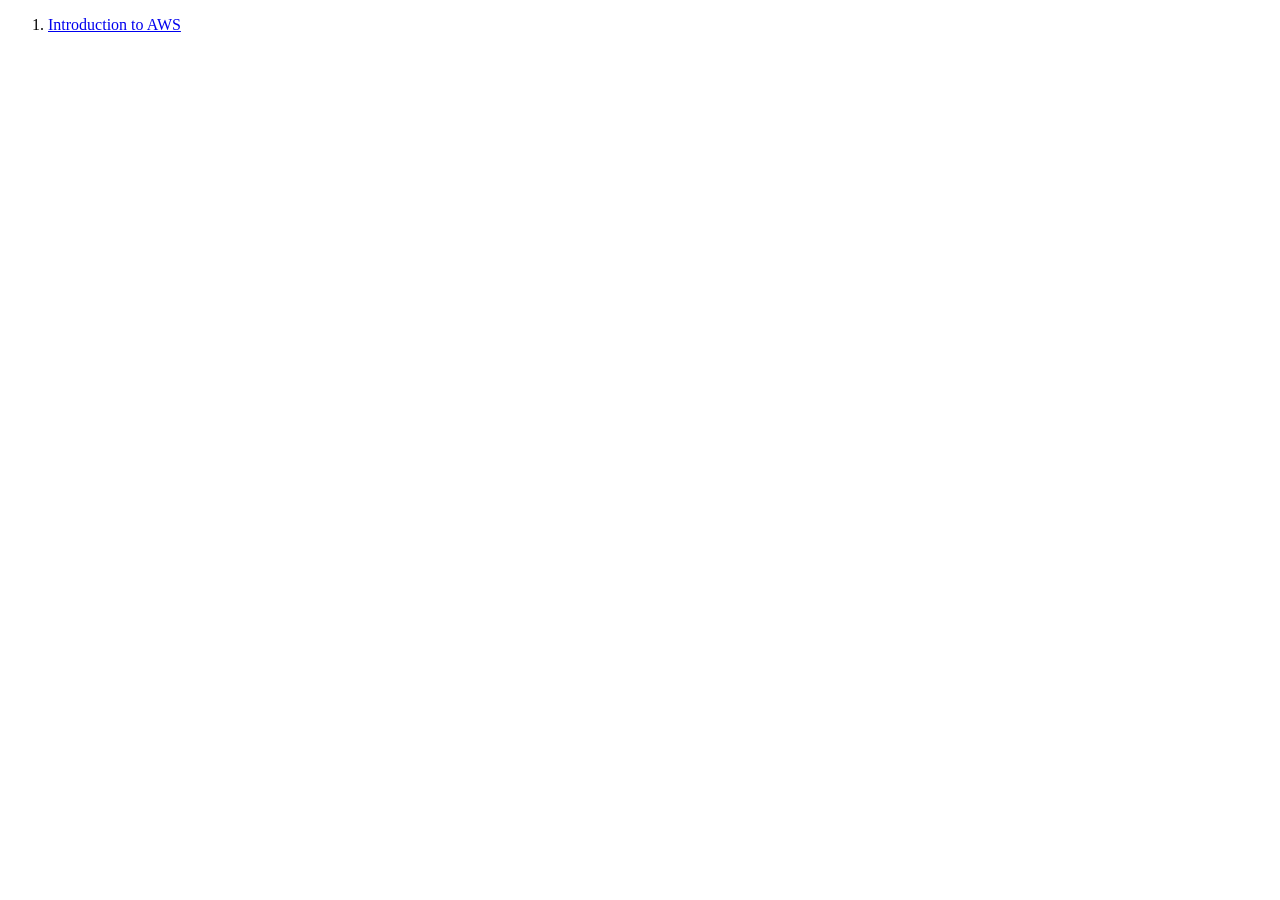
==== index.html @ 8703ca5a "Moved presentation to enable github browsing" ====
<!doctype html>
<html lang="en">
    <head>
        <meta charset="utf-8">
        <title>AWS Workshop ToC</title>
    </head>
    <body>

        <ol>
            <li><a href="docs/01-introduction-to-aws">Introduction to AWS</a></li>
        </ol>

    </body>
</html>
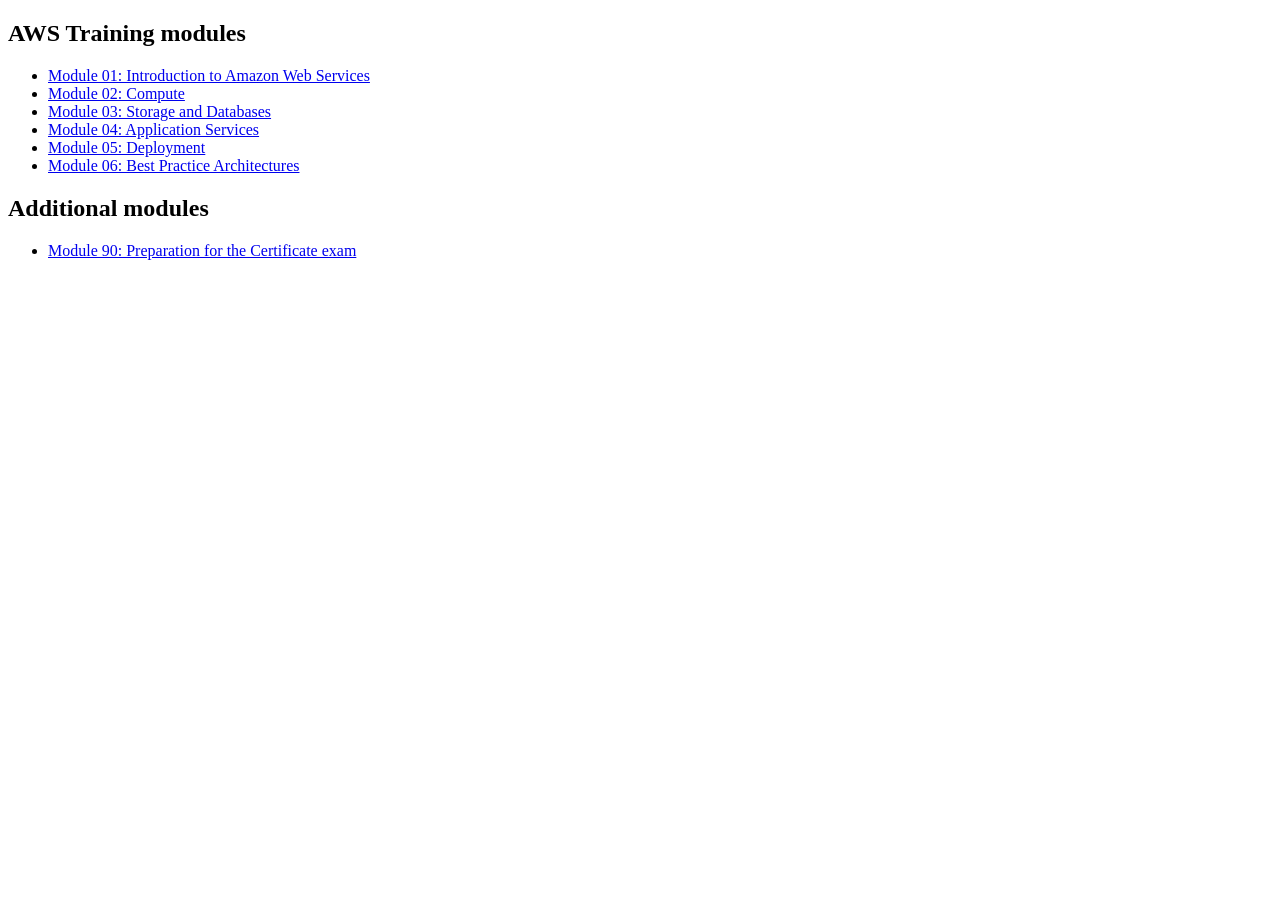
==== commit 5cf466d1: "Preparation for course modularization. Updated reveal.js from 2.6.2 to 3.0.0" ====
--- a/index.html
+++ b/index.html
@@ -6,9 +6,21 @@
     </head>
     <body>
 
-        <ol>
-            <li><a href="docs/01-introduction-to-aws">Introduction to AWS</a></li>
-        </ol>
+        <h2>AWS Training modules</h2>
+        <ul>
+            <li><a href="docs/01-aws_intro">Module 01: Introduction to Amazon Web Services</a></li>
+            <li><a href="docs/02-compute">Module 02: Compute</a></li>
+            <li><a href="docs/03-storage_and_databases">Module 03: Storage and Databases</a></li>
+            <li><a href="docs/04-application_services">Module 04: Application Services</a></li>
+            <li><a href="docs/05-deployment">Module 05: Deployment</a></li>
+            <li><a href="docs/06-best_practice_architectures">Module 06: Best Practice Architectures</a></li>
+        </ul>
+
+        <h2>Additional modules</h2>
+        <ul>
+            <li><a href="docs/90-certificate_preparation">Module 90: Preparation for the Certificate exam</a></li>
+        </ul>
+
 
     </body>
 </html>
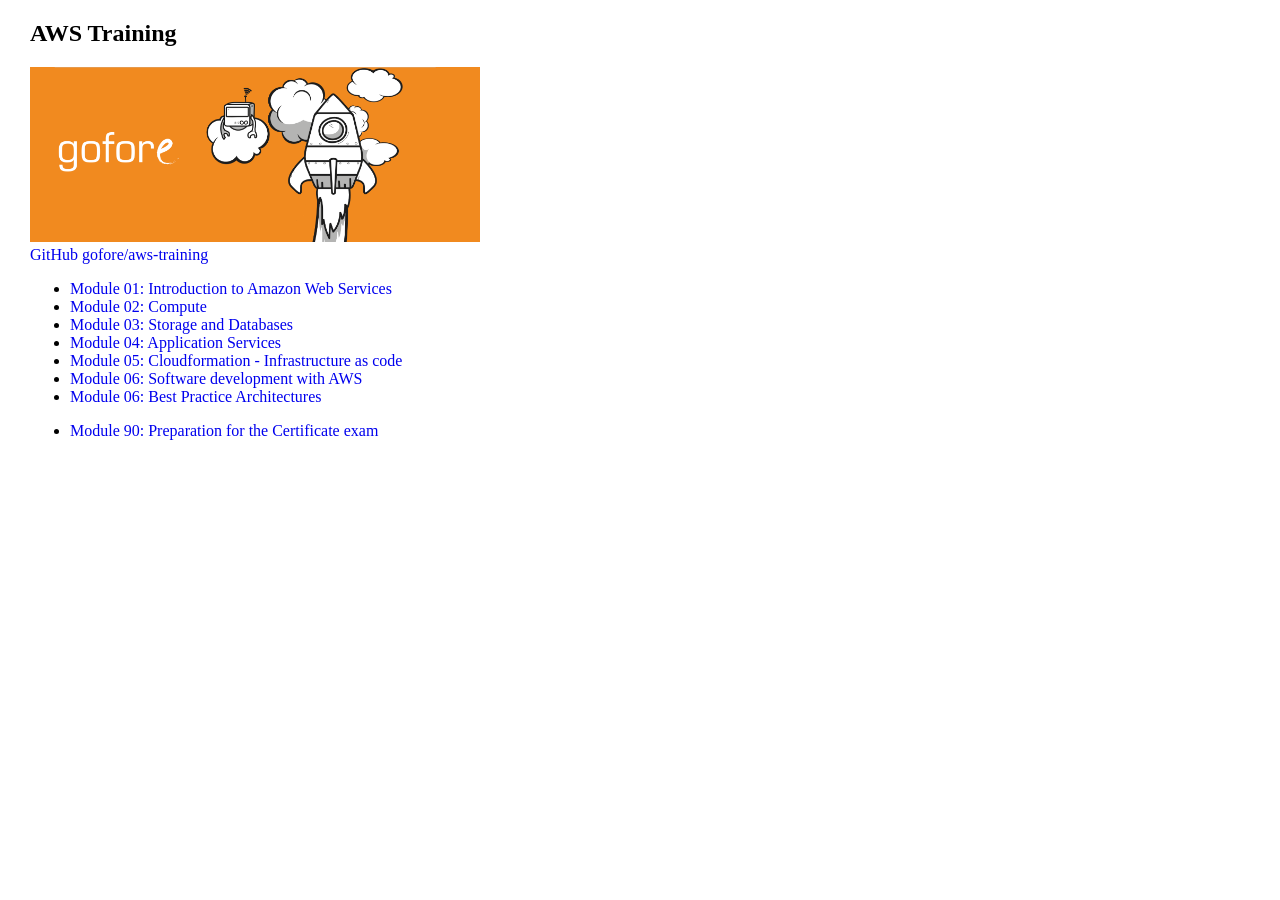
==== commit c1e48c31: "Moved cloudformation into separate module. Added favicon and updated module titles. Styled ToC." ====
--- a/index.html
+++ b/index.html
@@ -2,21 +2,31 @@
 <html lang="en">
     <head>
         <meta charset="utf-8">
-        <title>AWS Workshop ToC</title>
+        <title>AWS Training</title>
+        <link rel="shortcut icon" href="docs/presentation_data/favicon.ico">
+        <style type="text/css">
+            body {
+                margin: 20px 30px
+            }
+            a {
+                text-decoration: none;
+            }
+        </style>
     </head>
     <body>
+        <h2>AWS Training</h2>
+        <a href="https://github.com/gofore/aws-training"><img src="images/banner.png" width="450"><br>GitHub gofore/aws-training</a>
 
-        <h2>AWS Training modules</h2>
         <ul>
             <li><a href="docs/01-aws_intro">Module 01: Introduction to Amazon Web Services</a></li>
             <li><a href="docs/02-compute">Module 02: Compute</a></li>
             <li><a href="docs/03-storage_and_databases">Module 03: Storage and Databases</a></li>
             <li><a href="docs/04-application_services">Module 04: Application Services</a></li>
-            <li><a href="docs/05-deployment">Module 05: Deployment</a></li>
-            <li><a href="docs/06-best_practice_architectures">Module 06: Best Practice Architectures</a></li>
+            <li><a href="docs/05-cloudformation">Module 05: Cloudformation - Infrastructure as code</a></li>
+            <li><a href="docs/06-software_development">Module 06: Software development with AWS</a></li>
+            <li><a href="docs/07-best_practice_architectures">Module 06: Best Practice Architectures</a></li>
         </ul>
 
-        <h2>Additional modules</h2>
         <ul>
             <li><a href="docs/90-certificate_preparation">Module 90: Preparation for the Certificate exam</a></li>
         </ul>
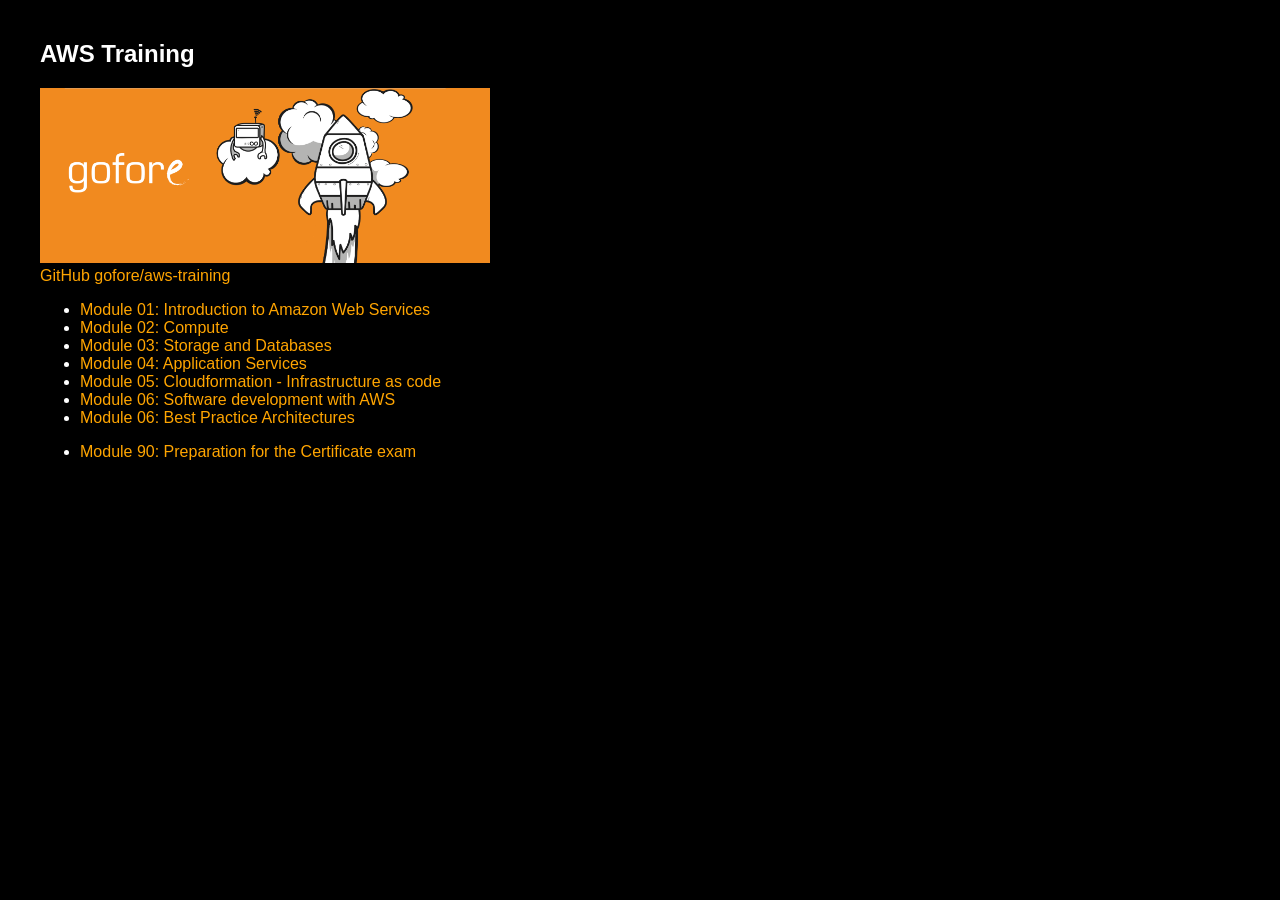
==== commit 605adb43: "Moved obsolete slides to separate file. Added S3 info" ====
--- a/index.html
+++ b/index.html
@@ -6,9 +6,13 @@
         <link rel="shortcut icon" href="docs/presentation_data/favicon.ico">
         <style type="text/css">
             body {
-                margin: 20px 30px
+                margin: 40px 40px;
+                background: black;
+                color: white;
+                font-family: Verdana, sans-serif;
             }
             a {
+                color: orange;
                 text-decoration: none;
             }
         </style>
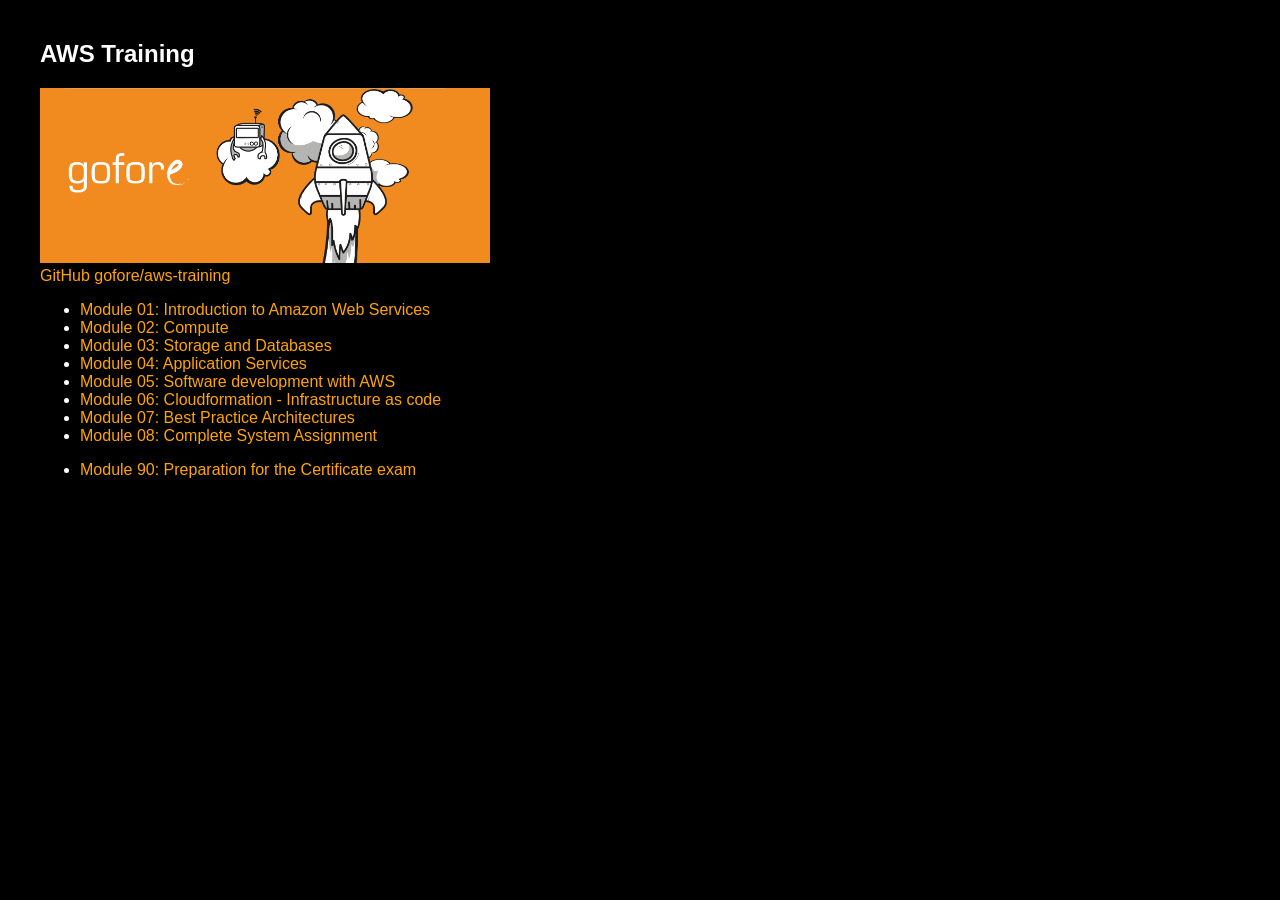
==== commit fadbb49c: "Reordered modules" ====
--- a/index.html
+++ b/index.html
@@ -26,9 +26,10 @@
             <li><a href="docs/02-compute">Module 02: Compute</a></li>
             <li><a href="docs/03-storage_and_databases">Module 03: Storage and Databases</a></li>
             <li><a href="docs/04-application_services">Module 04: Application Services</a></li>
-            <li><a href="docs/05-cloudformation">Module 05: Cloudformation - Infrastructure as code</a></li>
-            <li><a href="docs/06-software_development">Module 06: Software development with AWS</a></li>
-            <li><a href="docs/07-best_practice_architectures">Module 06: Best Practice Architectures</a></li>
+            <li><a href="docs/05-software_development">Module 05: Software development with AWS</a></li>
+            <li><a href="docs/06-cloudformation">Module 06: Cloudformation - Infrastructure as code</a></li>
+            <li><a href="docs/07-best_practice_architectures">Module 07: Best Practice Architectures</a></li>
+            <li><a href="docs/08-complete_system">Module 08: Complete System Assignment</a></li>
         </ul>
 
         <ul>
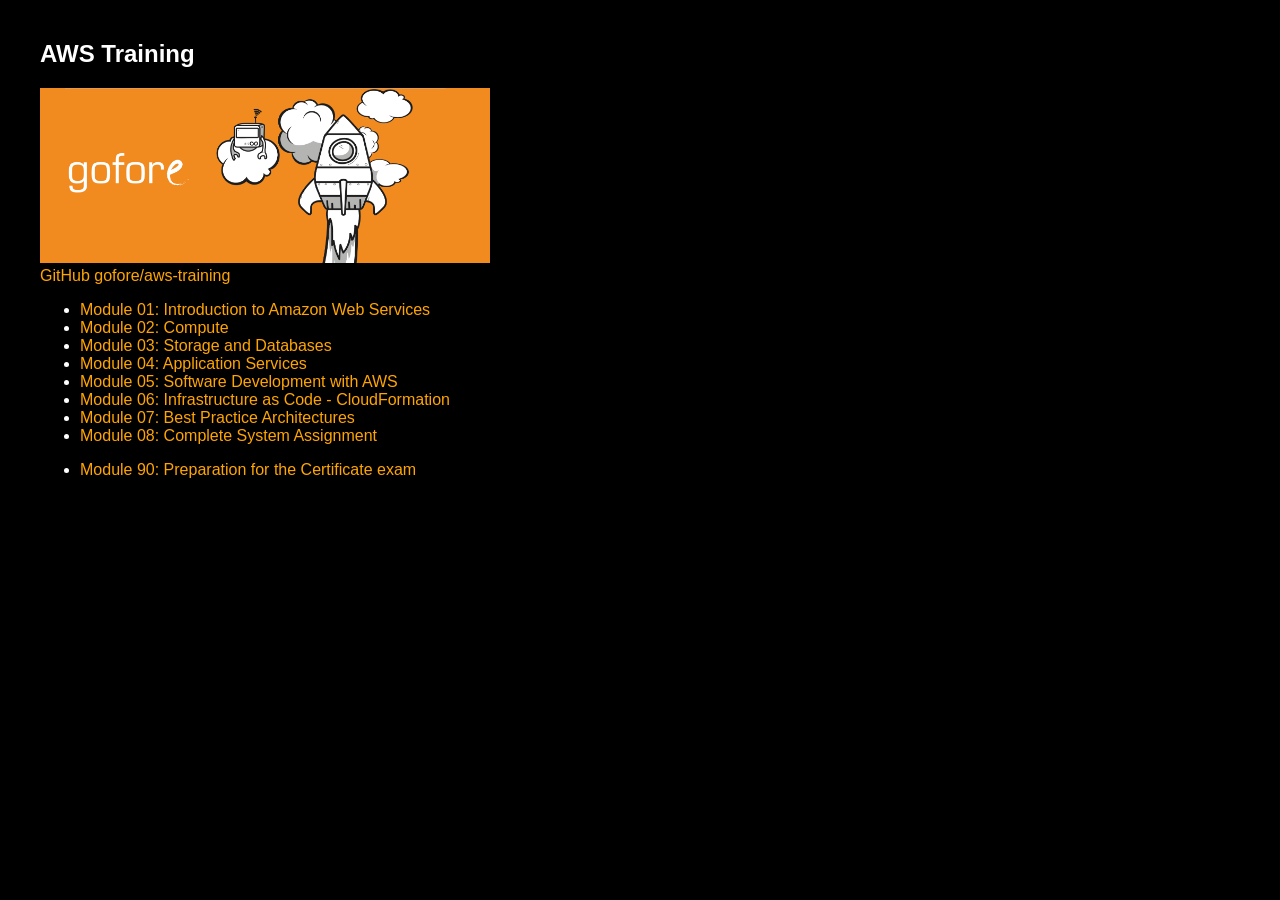
==== commit 6ee3e4ea: "Initial separation of cloudformation into its own module" ====
--- a/index.html
+++ b/index.html
@@ -26,8 +26,8 @@
             <li><a href="docs/02-compute">Module 02: Compute</a></li>
             <li><a href="docs/03-storage_and_databases">Module 03: Storage and Databases</a></li>
             <li><a href="docs/04-application_services">Module 04: Application Services</a></li>
-            <li><a href="docs/05-software_development">Module 05: Software development with AWS</a></li>
-            <li><a href="docs/06-cloudformation">Module 06: Cloudformation - Infrastructure as code</a></li>
+            <li><a href="docs/05-software_development">Module 05: Software Development with AWS</a></li>
+            <li><a href="docs/06-cloudformation">Module 06: Infrastructure as Code - CloudFormation</a></li>
             <li><a href="docs/07-best_practice_architectures">Module 07: Best Practice Architectures</a></li>
             <li><a href="docs/08-complete_system">Module 08: Complete System Assignment</a></li>
         </ul>
